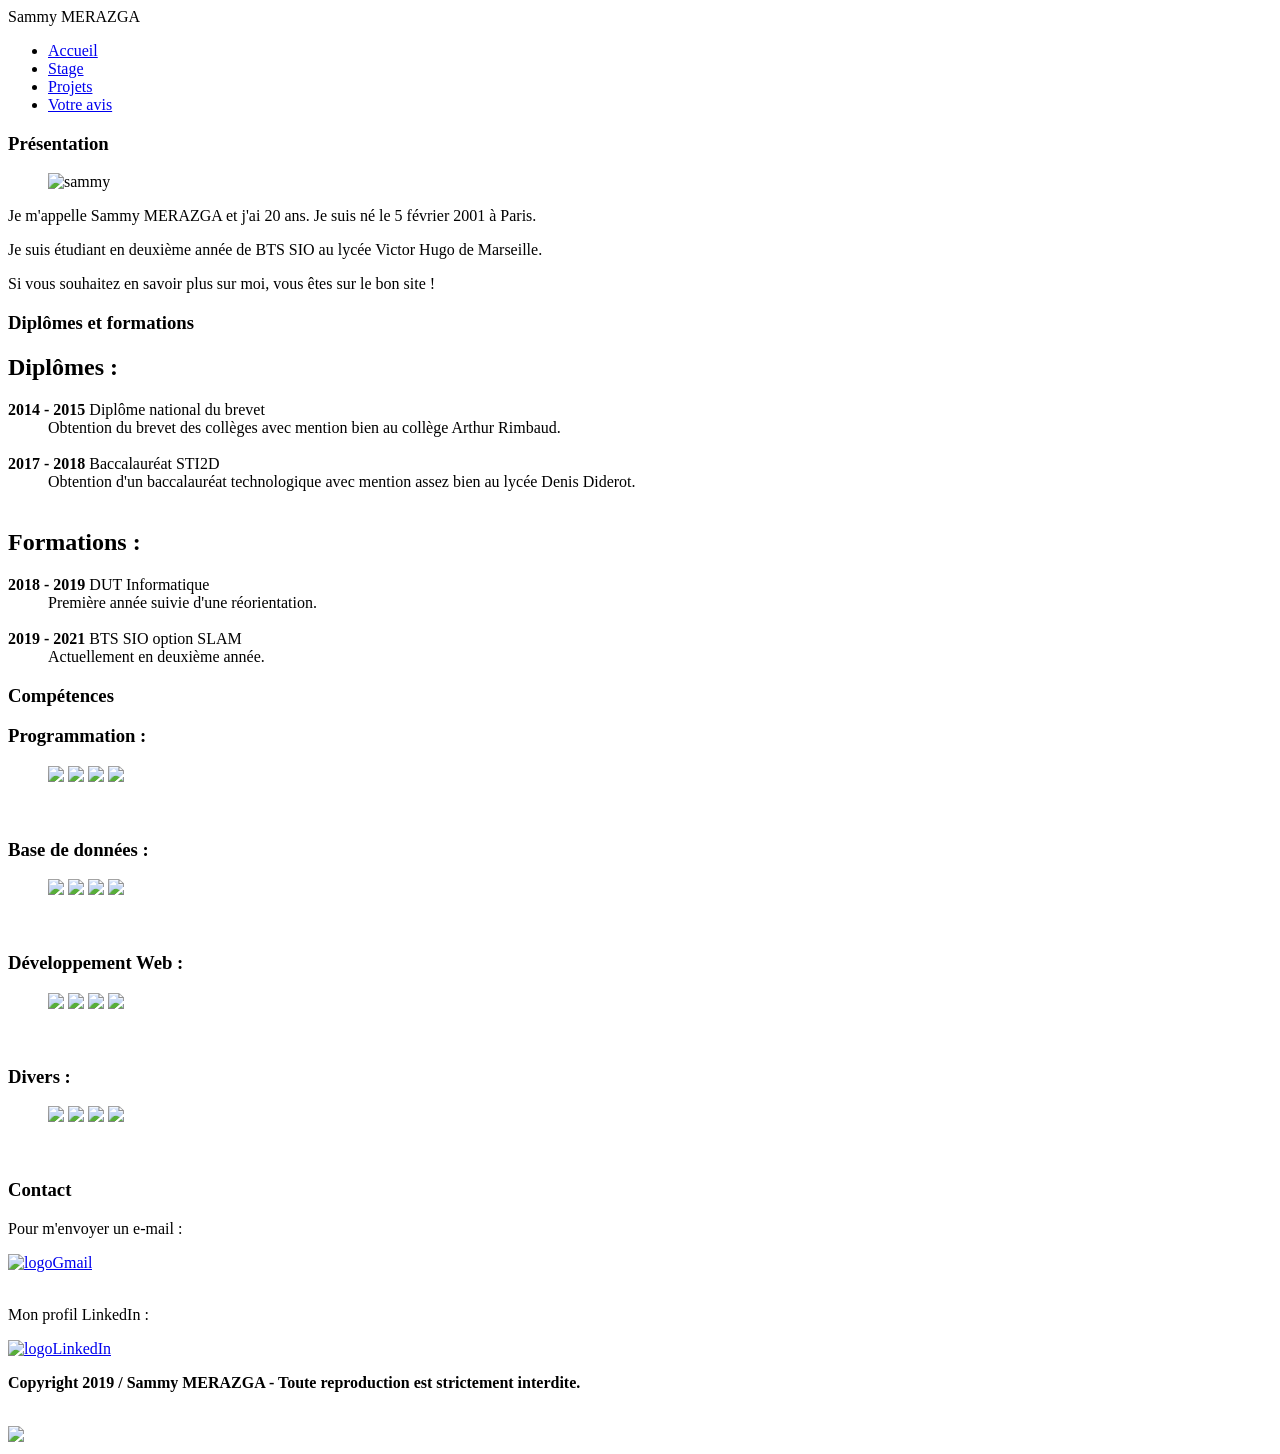
==== index.html @ 405bfb49 "Add files via upload" ====
<!DOCTYPE html>
<html lang="fr-FR">

<!--
  ______
 / _____)
( (____  _____ ____  ____  _   _
 \____ \(____ |    \|    \| | | |
 _____) ) ___ | | | | | | | |_| |
(______/\_____|_|_|_|_|_|_|\__  |
                          (____/
-->

	<head>
		<title id="titredusite">Sammy MERAZGA</title>
		<meta charset="utf-8"/>
		<meta name="viewport" content="width=device-width, user-scalable=no"/>
		<meta name="description" content="Bienvenue sur le site personnel de Sammy MERAZGA, Portfolio, étudiant"/>
        <meta name="keywords" content="Sammy MERAZGA, Smy, Site personnel, Portfolio, BTS SIO"/>
		<link rel="icon" href="Images/icone.ico"/>
		<link rel="stylesheet" type="text/css" href="Styles/style.css"/>
	</head>

	<body>

		<a name="top"></a>

		<header>Sammy MERAZGA</header>

		<nav>
			<div class="table">
				<ul>
					<li class="menu">
						<a href="index.html">Accueil</a>
					</li>
					<li class="centre">
						<a href="stage.html">Stage</a>
					</li>
					<li class="telechargements">
						<a href="telechargements.html">Projets</a>
					</li>
					<li class="formulaire">
						<a href="contact.html">Votre avis</a>
					</li>
				</ul>
			</div>
		</nav>

		<article>

			<section id="presentation">
				<h1>Présentation</h1>

			    <figure id="mainPic">
			        <img src="Images/Smy1.jpg" alt="sammy"/>
			    </figure>

	  			<div class="sec">
		            <p>Je m'appelle Sammy MERAZGA et j'ai 20 ans. Je suis né le 5 février 2001 à Paris.</p>
		  			<p>Je suis étudiant en deuxième année de BTS SIO au lycée Victor Hugo de Marseille.</p>
		  			<p>Si vous souhaitez en savoir plus sur moi, vous êtes sur le bon site !</p>
	        	</div>
			</section>

			<section id="parcours">
		      	<div class="sec">
					<h1>Diplômes et formations</h1>
					<h2>Diplômes :</h2>
		        	<dl>
			            <dt><strong>2014 - 2015</strong> Diplôme national du brevet</dt>
			            <dd>Obtention du brevet des collèges avec mention bien au collège Arthur Rimbaud.</dd></br>
			            <dt><strong>2017 - 2018</strong> Baccalauréat STI2D</dt>
			            <dd>Obtention d'un baccalauréat technologique avec mention assez bien au lycée Denis Diderot.</dd>
			        	</br>
		          	</dl>

			        <h2>Formations :</h2>
			        <dl>
			          	<dt><strong>2018 - 2019</strong> DUT Informatique</dt>
			          	<dd>Première année suivie d'une réorientation.</dd></br>
			          	<dt><strong>2019 - 2021</strong> BTS SIO option SLAM</dt>
			          	<dd>Actuellement en deuxième année.</dd>
			        </dl>       
			</section>

			<section id="competences">

			    <div class="sec">
					<h1>Compétences</h1>
					
					<h3>Programmation :</h3>

					<div id="Prog">
						<ul>
			      			<img src="Images/csharp.png" id="logoComp"></img>
			      			<img src="Images/java.png" id="java"></img>
			      			<img src="Images/php.png" id="php"></img>
			      			<img src="Images/c++.png" id="logoComp"></img>
	      				</ul>
	      			</div></br>

	      			<h3>Base de données :</h3>

					<div>
						<ul>
			      			<img src="Images/mysql.png" id="mysql"></img>
			      			<img src="Images/oracle.png" id="oracle"></img>
			      			<img src="Images/sqlserv.png" id="sqlserver"></img>
			      			<img src="Images/phpMyAdmin.png" id="phpmyadmin"></img>
	      				</ul>
	      			</div></br>

	      			<h3>Développement Web :</h3>

					<div>
						<ul>
			      			<img src="Images/html.png" id="html"></img>
			      			<img src="Images/css.png" id="css"></img>
			      			<img src="Images/javascript.png" id="logoComp"></img>
			      			<img src="Images/xml.png" id="xml"></img>
	      				</ul>
	      			</div></br>

	      			<h3>Divers :</h3>

					<div>
						<ul>
			      			<img src="Images/packoffice.png" id="office"></img>
			      			<img src="Images/github.png" id="logoComp"></img>
			      			<img src="Images/selenium.png" id="logoComp"></img>
			      			<img src="Images/jira.png" id="logoComp"></img>
	      				</ul>
	      			</div></br>
					
			</section>

			<section id="contact">
      			<div class="sec">
					<h1>Contact</h1>		
				          	<p>Pour m'envoyer un e-mail :</p> <a href="mailto:sammy.merazga@gmail.com"><img id="photocontact" src="Images/mail.jpg" alt="logoGmail"/></a></br></br>

				          	<p>Mon profil LinkedIn :</p> <a href="https://www.linkedin.com/in/sammy-merazga-5a83141bb/"><img id="imgLinkedin" src="Images/linkedin.png" alt="logoLinkedIn"/></a></br>
	   		</section>

		</article>

		<footer>
			<p><strong>Copyright 2019 / Sammy MERAZGA - Toute reproduction est strictement interdite.</strong></p>
			</br><a href="#top"><img id="fleche" src="Images/fleche.jpg"></a>
		</footer>

  	</body>
</html>
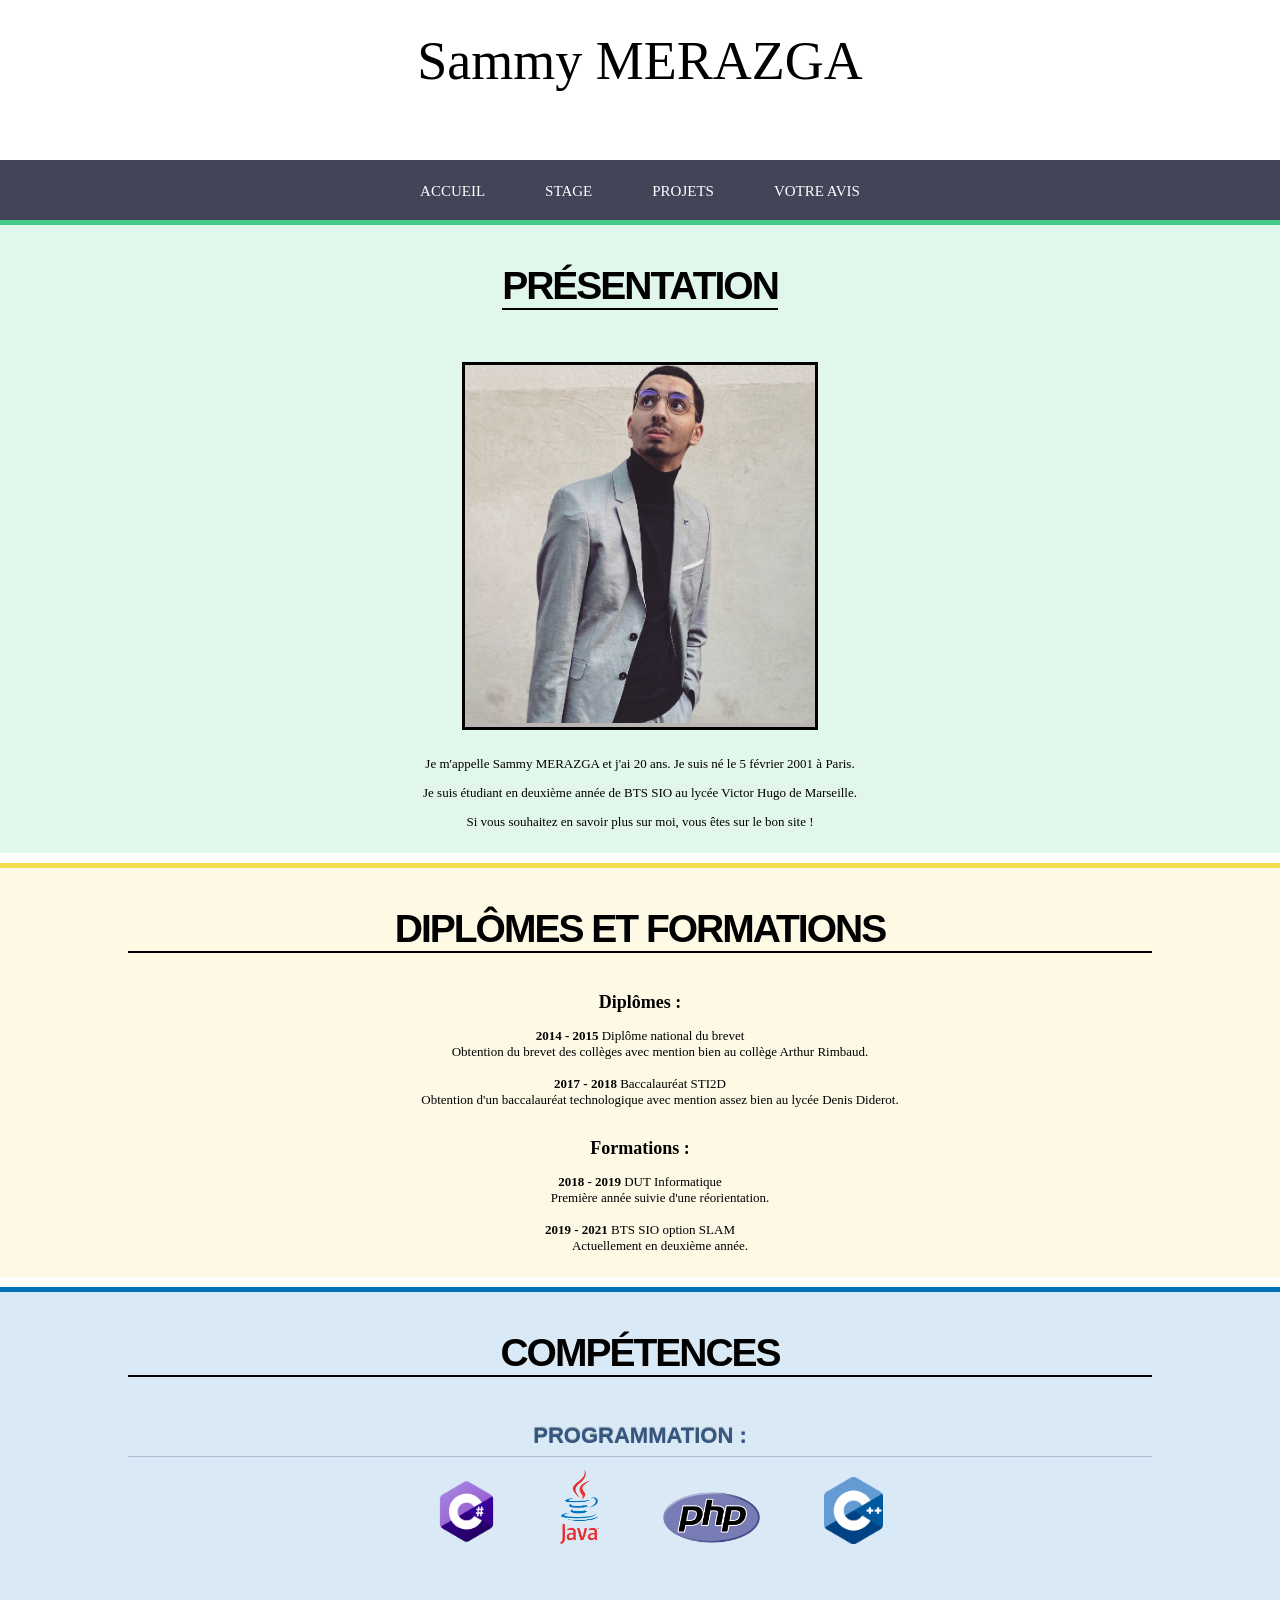
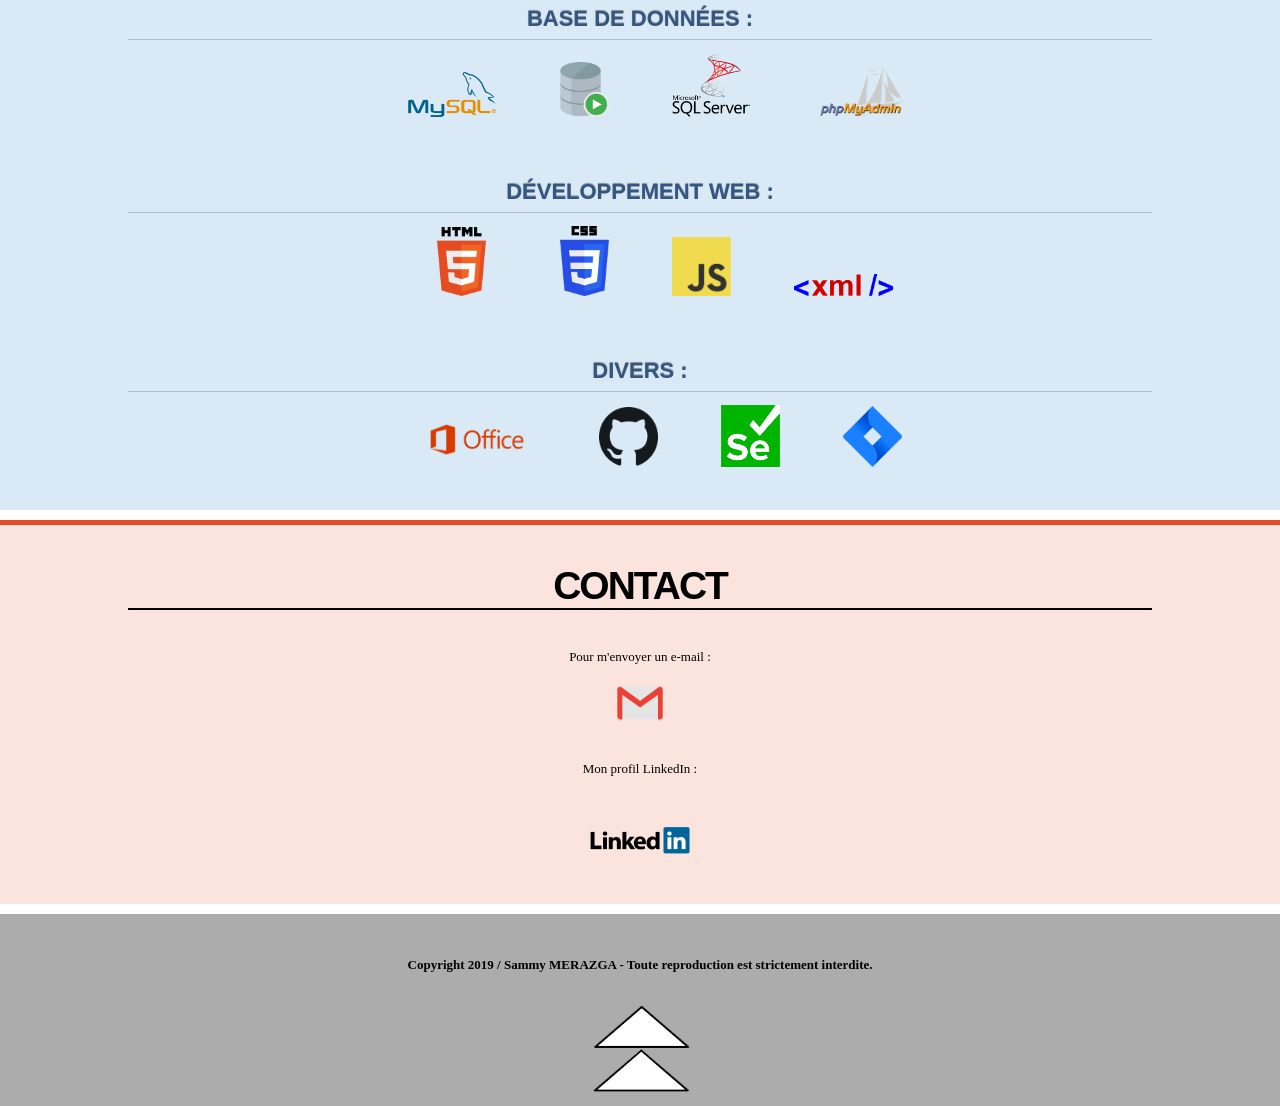
==== commit a42a47ef: "Update index.html" ====
--- a/index.html
+++ b/index.html
@@ -106,7 +106,7 @@
 			      			<img src="Images/mysql.png" id="mysql"></img>
 			      			<img src="Images/oracle.png" id="oracle"></img>
 			      			<img src="Images/sqlserv.png" id="sqlserver"></img>
-			      			<img src="Images/phpMyAdmin.png" id="phpmyadmin"></img>
+			      			<img src="Images/phpmyadmin.png" id="phpmyadmin"></img>
 	      				</ul>
 	      			</div></br>
 
--- a/Styles/style.css
+++ b/Styles/style.css
@@ -0,0 +1,346 @@
+/* Corps de la page */
+
+body {
+  font-family: 'Verdana';
+  font-size: 13px;
+  margin: 0px;
+  padding: 0px;
+  text-align: center;
+}
+
+/* Titres */
+
+header {
+  font-size: 54px;
+  font-family: Trebuchet MS;
+  padding: 30px;
+}
+
+h1 {
+  font-family: "Trebuchet MS", sans-serif;
+  font-size: 3em;
+  letter-spacing: -2px;
+  border-bottom: 2px solid black;
+  text-transform: uppercase;
+}
+
+h2 {
+  font-size: 18px;
+  font-family: Tahoma;
+}
+
+h3 {
+  margin: 1em 0 0.5em 0;
+  font-weight: 600;
+  font-family: 'Titillium Web', sans-serif;
+  position: relative;
+  text-shadow: 0 -1px 1px rgba(0,0,0,0.4);
+  font-size: 22px;
+  line-height: 40px;
+  color: #355681;
+  text-transform: uppercase;
+  border-bottom: 1px solid rgba(53,86,129, 0.3);
+}
+
+h4 {
+  font-weight: 600;
+  font-family: 'Titillium Web', sans-serif;
+  position: relative;
+  font-size: 22px;
+  color: #abb525;
+  border-bottom: 1px solid rgb(235,234,198);
+}
+
+/* En-tête et pied de page */
+
+header {
+  height: 100px;
+}
+
+footer {
+  padding-top: 30px;
+  text-align: center;
+  background-color: #ACACAC;
+}
+
+/* Menu principal */
+
+nav,ul,li,.table a {
+  box-sizing: border-box;
+}
+
+nav li {
+  list-style-type: none; /* Enlever les points sur le menu */
+    border-top: 3px solid #424558;
+}
+
+nav .table ul {
+  margin:0;
+  padding:0;
+  flex-direction: column;
+  display: flex;
+  text-align: center;
+}
+
+nav {
+  width: 100%;
+  background-color: #424558; /* Couleur du fond du menu */
+}
+
+nav a {
+  display: block;
+  text-decoration: none;
+  padding: 20px 30px;
+  color: #FEFEFE;
+  text-transform: uppercase;
+  font-size: 15px;
+}
+
+/* Couleur lorsqu'on passe le curseur sur le menu */
+
+.menu:hover {
+  border-top: 3px solid #4c8;
+  background-color: RGBa(64, 200, 130, 0.15); /* Vert */
+}
+
+.centre:hover {
+  border-top: 3px solid #f1dc4f;
+  background-color: RGBa(241, 211, 79, 0.15); /* Jaune */
+}
+
+.telechargements:hover {
+  border-top: 3px solid #0070bb;
+  background-color: RGBa(000, 112, 192, 0.15); /* Bleu */
+}
+
+.formulaire:hover {
+  border-top: 3px solid #e44d26;
+  background-color: RGBa(228, 77, 38, 0.15); /* Rouge */
+}
+
+section {
+  width: 100%;
+  min-height: 300px;
+  padding-bottom: 10px;
+  margin-bottom: 10px;
+}
+
+#formulaire_contact {
+  width: 820px;
+  margin-left: auto;
+  margin-right: auto;
+}
+
+.sec {
+  margin: 0px 10%; /* Modifie la taille de marges */
+}
+
+#presentation {
+  border-top: 5px solid #4c8; /* Bordure haute vert foncé */
+  background-color: RGBa(64, 200, 130, 0.15); /* Vert */
+  display:flex;
+  flex-direction: column;
+  align-items: center;
+}
+
+#presentation img,#presentation figcaption {
+  width:100%;
+}
+
+#presentation figure {
+  max-width:350px;
+}
+
+/* Images */
+
+#l3m {
+  border: solid 2px #000000;
+}
+
+#photocontact {
+  width: 50px;
+  height: 50px;
+}
+
+#imgLinkedin {
+  width: 100px;
+  height: 100px;
+}
+
+#photodownload {
+  width: 200px;
+  height: 200px;
+}
+
+#usapicture {
+  width: 382px;
+  height: 258px; 
+}
+
+#fleche {
+  width: 100px;
+  height: 100px;
+}
+
+figcaption {
+  text-align: center;
+  font-style: italic;
+}
+
+#mainPic {
+  width: 90%;
+  margin-left: auto;
+  margin-right: auto;
+  background-color: #b9b6b4;
+  border: solid black;
+}
+
+#parcours {
+  border-top: 5px solid #f1dc4f; /* Bordure haute jaune foncé */
+  background-color: RGBa(241, 211, 79, 0.15); /* Jaune */
+}
+
+#competences {
+  border-top: 5px solid #0070bb; /* Bordure haute bleu foncé */
+  background-color: RGBa(000, 112, 192, 0.15); /* Bleu */
+}
+
+#contact {
+	border-top: 5px solid #e44d26; /* Bordure haute rouge foncé */
+	background-color: RGBa(228, 77, 38, 0.15); /* Rouge */
+}
+
+/* Couleurs des différents onglets */
+
+#section {
+  background-color: RGBa(250, 50, 5, 0.6); /* Rouge */
+}
+
+#download {
+  border-top: 5px solid #0070bb;
+  background-color: RGBa(000, 112, 192, 0.15); /* Bleu */
+}
+
+#centresinteret {
+  border-top: 5px solid #f1dc4f;
+  background-color: RGBa(241, 211, 79, 0.15); /* Jaune */
+}
+
+/* Compétences alignés */
+
+#logoComp {
+  width: 6%;
+  height: auto;
+  margin: 0 30px;
+}
+/* Taille logo */ 
+
+#php {
+  width: 10%;
+  height: 6%;
+  margin: 0 30px;
+}
+
+#java {
+  width: 4%;
+  height: 6%;
+  margin: 0 30px;
+}
+
+#mysql {
+  width: 9%;
+  height: 6%;
+  margin: 0 30px;
+}
+
+#oracle {
+  width: 5%;
+  height: 6%;
+  margin: 0 30px;
+}
+
+#sqlserver {
+  width: 8%;
+  height: 6%;
+  margin: 0 30px;
+}
+
+#phpmyadmin {
+  width: 10%;
+  height: 6%;
+  margin: 0 30px;
+}
+
+#html {
+  width: 7%;
+  height: 6%;
+  margin: 0 30px;
+}
+
+#css {
+  width: 5%;
+  height: 6%;
+  margin: 0 30px;
+}
+
+#xml {
+  width: 10%;
+  height: 6%;
+  margin: 0 30px;
+}
+
+#office {
+  width: 12%;
+  height: 6%;
+  margin: 0 30px;
+}
+
+#discord, #excel2, #firefox {
+  width: 5%;
+  margin: 0 30px;
+}
+
+#jira2, #selenium2, #eclipse, #github2 {
+  width: 15%;
+  margin: 0 30px;
+}
+
+#equipe {
+  width: 80%;
+  height: auto;
+  margin: 0 30px;
+  border: solid black;
+}
+
+#SmyTester {
+  width: 30%;
+  height: auto;
+  margin: 0 30px;
+  border: solid black;
+}
+
+/*Affichage smartphone */
+
+@media screen and (min-width: 560px) {
+  nav .table ul
+  {
+    margin: 0px;
+    padding: 0px;
+    flex-direction: row;
+    justify-content: center;
+  }
+} /* Fin de media querrie */
+
+@media screen and (min-width: 1000px) {
+  figure img {
+    flex-direction: row;
+    justify-content: center;
+  }
+}
+
+@media screen and (max-width: 830px) {
+  #merciavis, #formulaire_contact {
+    width: 100%;
+    height: auto;
+  }
+}
